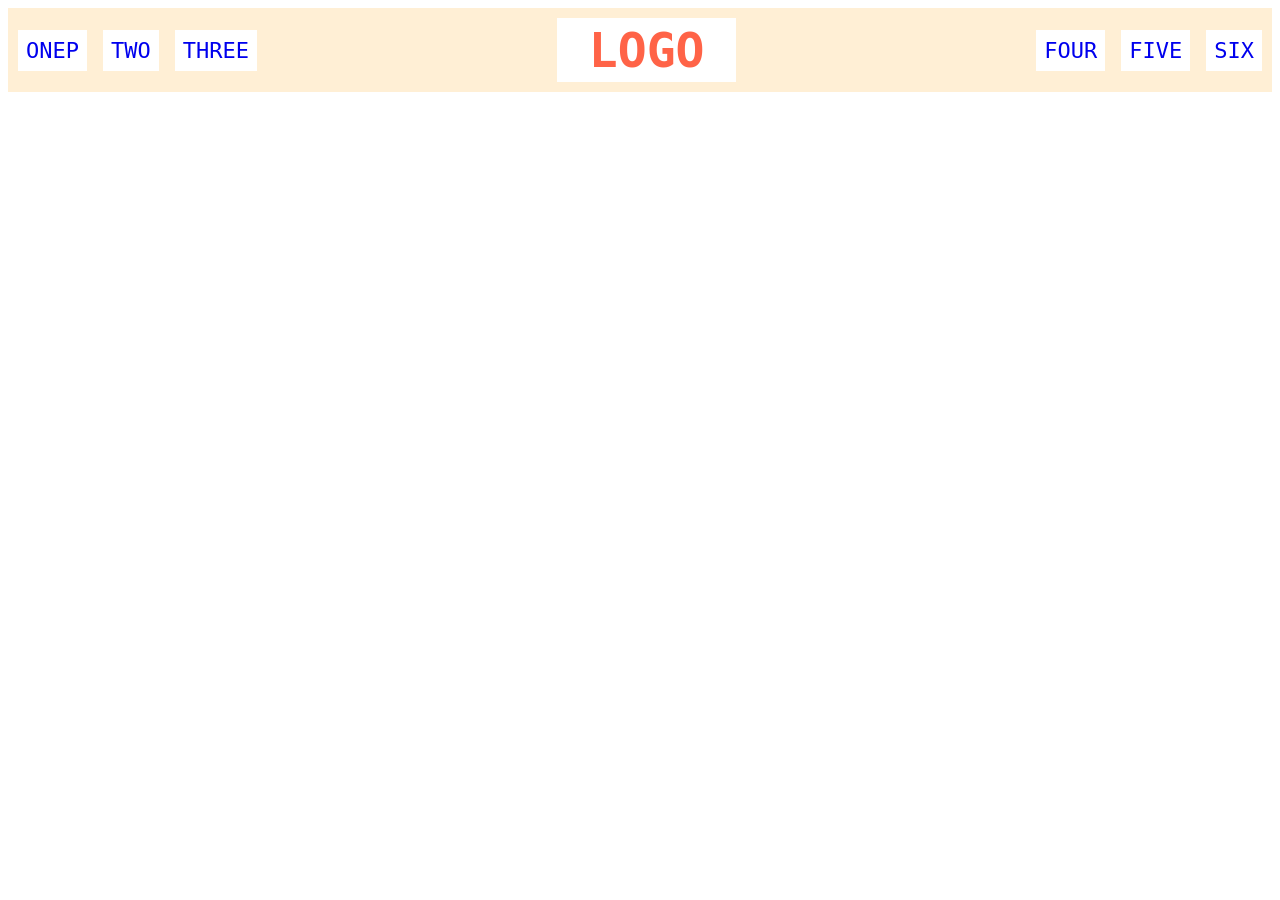
==== flex/02-flex-header/index.html @ afb133d6 "Solve for 02-flex-header - created resizeable header - formated flex properties with both parent and" ====
<!DOCTYPE html>
<html lang="en">
  <head>
    <meta charset="UTF-8">
    <meta http-equiv="X-UA-Compatible" content="IE=edge">
    <meta name="viewport" content="width=device-width, initial-scale=1.0">
    <title>Flex Header</title>
    <link rel="stylesheet" href="style.css">
  </head>
  <body>
    <div class="header">
      <div class="left-links">
        <ul>
          <li><a href="#">ONEP</a></li>
          <li><a href="#">TWO</a></li>
          <li><a href="#">THREE</a></li>
        </ul>
      </div>
      <div class="logo">LOGO</div>
      <div class="right-links">
        <ul>
          <li><a href="#">FOUR</a></li>
          <li><a href="#">FIVE</a></li>
          <li><a href="#">SIX</a></li>
        </ul>
      </div>
    </div>
  </body>
</html>
---- flex/02-flex-header/style.css ----
.header  {
  font-family: monospace;
  background: papayawhip;
}

.logo {
  font-size: 48px;
  font-weight: 900;
  color: tomato;
  background: white;
  padding: 4px 32px;
}

ul {
  /* this removes the dots on the list items*/
  list-style-type: none;
}

a {
  font-size: 22px;
  background: white;
  padding: 8px;
  /* this removes the line under the links */
  text-decoration: none;
}

.header {
  display: flex;
  padding: 10px;
  align-items: center;
  justify-content: space-between;
}

ul {
  display: flex;
  gap: 1rem;
  margin: 0;
  padding: 0;
}
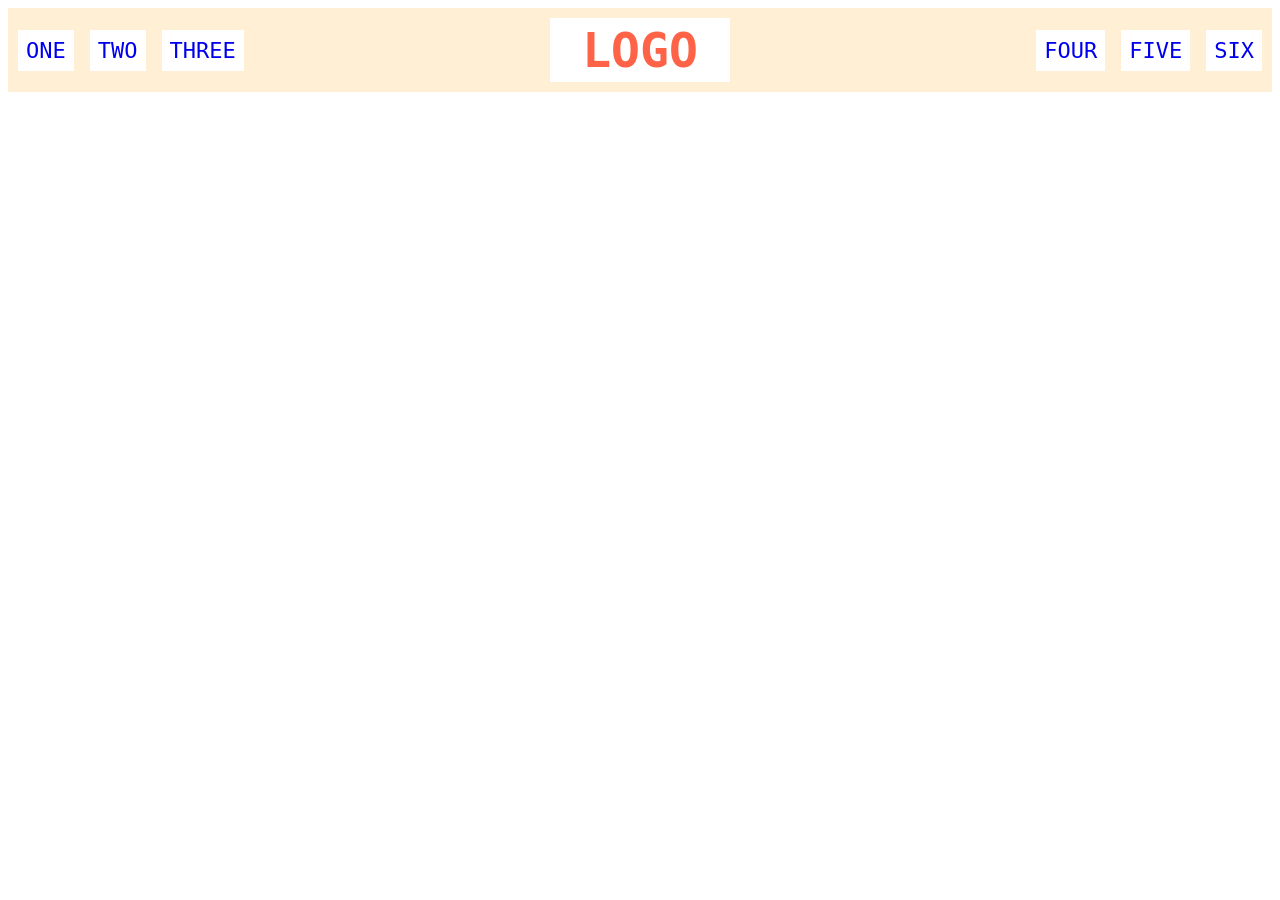
==== commit 754deeac: "Solve for 03-flex-header-2 - created page header style using flex - created new classes to appropria" ====
--- a/flex/02-flex-header/index.html
+++ b/flex/02-flex-header/index.html
@@ -11,7 +11,7 @@
     <div class="header">
       <div class="left-links">
         <ul>
-          <li><a href="#">ONEP</a></li>
+          <li><a href="#">ONE</a></li>
           <li><a href="#">TWO</a></li>
           <li><a href="#">THREE</a></li>
         </ul>
